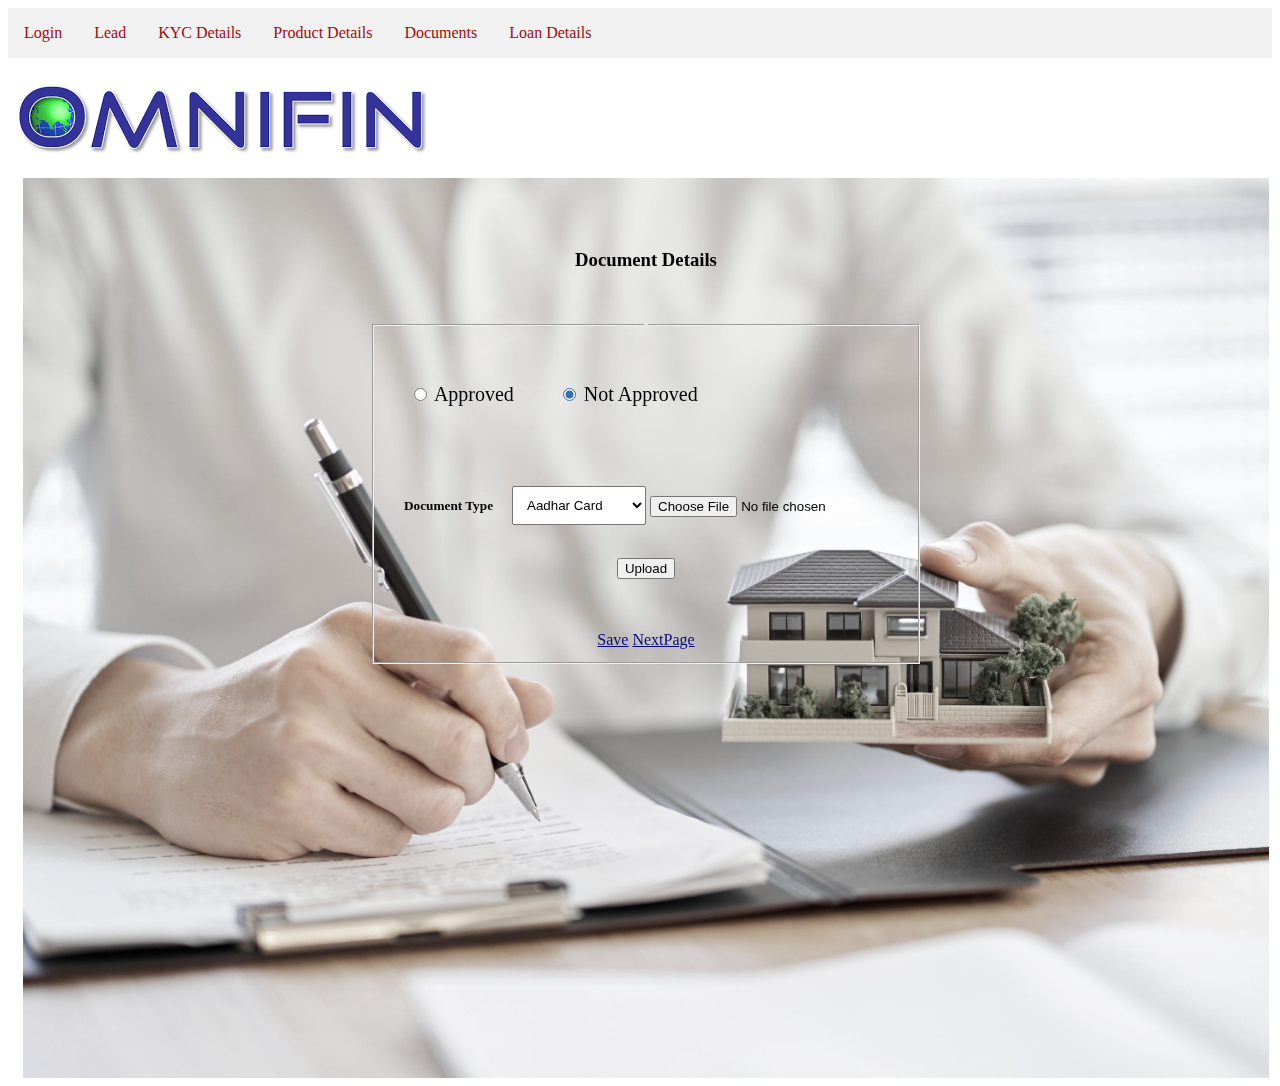
==== documentDetails.html @ 5654c768 "Add files via upload" ====
<!DOCTYPE html>
<html lang="en">
<head>
    <meta charset="UTF-8">
    <meta name="viewport" content="width=device-width, initial-scale=1.0">
    <title>Document</title>
 
    <link href="https://cdn.jsdelivr.net/npm/bootstrap@5.0.2/dist/css/bootstrap.min.css" rel="stylesheet" integrity="sha384-EVSTQN3/azprG1Anm3QDgpJLIm9Nao0Yz1ztcQTwFspd3yD65VohhpuuCOmLASjC" crossorigin="anonymous">

    <link rel="stylesheet" href="freshcss.css">
    <style>
        .img{
    background-image: url('images/documents2.jpg');
    opacity: 1;
    height:100vh;
    width: 95vw;
    text-align: center;
    background-repeat: no-repeat ;
    background-position: center;
    background-size: cover;
    filter: grayscale(50%);
    max-width: 100%;
      padding-right: 15px;
      padding-left: 15px;
      margin-right: auto;
      margin-left: auto;
      filter:brightness(65%);
      /* filter:blur(1400%); */
      filter:saturate(50%);
}
    </style>
</head>
<body>
  
  <nav class="navbar navbar-expand-lg navbar-white bg-green">
    <div class="container-fluid">
      
      <div class="collapse navbar-collapse" id="navbarNav">
        <ul class="navbar">
          <li>
            <a class="navbar-brand" href="index.html">Login</a>
         </li> 
            <li>
                <a class="navbar-brand" href="sellerDetails.html">Lead </a>
             </li> 
          <li >
            <a class="nav-link active" aria-current="page" href="kyc-details.html">KYC Details</a>
          </li>
          <li>
            <a class="nav-link" href="productDetails.html">Product Details</a>
          </li>
          <li >
            <a class="nav-link" href="documentDetails.html">Documents</a>
          </li>
          <li >
            <a class="nav-link " href="loanDetails.html" >Loan Details</a>
          </li>
        </ul>
      </div>
      
    </div>
    <div class="container-img">
      <img src="images/OmnifinLogo.png" class="img-fluid" alt="logo">
    </div>
  </nav>
   
  
  

    <div class="container">
    
        <div class="img"><br>
        <h3 class="text-center">Document Details</h3>
        <!-- <p>Fill The Documents Details</p> -->
        <div class="text-center">
          <fieldset style="display: inline-block;">
            <legend></legend>
            <table>
              <tr >              
                <td>
                    <div class="form-check md-1"style="font-size:20px;margin:20px;" >
                        <input class="form-check-input"type="radio" name="flexRadioDefault" id="flexRadioDefault1">
                        <label class="form-check-label"  for="flexRadioDefault1">
                         Approved
                        </label>
                      </div>
                </td>
                 <td>
                    <div class="form-check md-1" style="font-size:20px; margin:20px;">
                        <input class="form-check-input" type="radio" name="flexRadioDefault" id="flexRadioDefault2" checked>
                        <label class="form-check-label" for="flexRadioDefault2">
                        Not Approved
                        </label>
                      </div>
                 </td><br>
               
            </tr>
            </table><br>
            <table>   
                  <tr>      
                    <td> <h5 style="padding:15px;">Document Type</h5> </td>
                    <td>
                     <select id="documents" style="padding:10px;"> 
                       <option value="aadhar">Aadhar Card</option>
                       <option value="pan">PAN Card</option>
                       <option value="driving">Driving License</option>
                     </select>
                    </td>           
                    <td>
                  <form action="/upload" method="post" enctype="multipart/form-data" >
                    <input type="file" name="fileToUpload" id="fileInput">
                  </form>
                </td>

              </tr>               
            </table>
            <table>
              <tr>
                <tr>
                  <!-- <input type="submit"style="padding:8px; margin:10px;" value="Upload"> -->
                  <!-- <input type="file" id="fileInput"> -->
                  <button onclick="validateFile()">Upload</button>
                  
                </tr>
              </tr>
            </table><br><br>
           
<a href="#" class="btn btn-primary">Save</a>

<a href="loanDetails.html" class="btn btn-primary">NextPage</a>

          </fieldset>
          </div>
          </fieldset>
        </div>
    </div>
    </div>
      

        </fieldset>
      </div>   
    <script>
       function validateFile() {
        var fileInput = document.getElementById("fileInput");
        var file = fileInput.files[0]; // Get the selected file
      
        if (file) {
          var fileName = file.name;
          var fileExtension = fileName.split(".").pop().toLowerCase();
      
          // Check if the file extension is valid
          if (fileExtension === "pdf" || fileExtension === "xlsx" || fileExtension === "xls") {
            // Valid file extension, perform further actions or submit the form
            console.log("File is valid. Submitting...");
          } else {
            // Invalid file extension, display an error message or take appropriate action
            console.log("Invalid file. Please select a PDF or Excel file.");
          }
        } else {
          // No file selected, display an error message or take appropriate action
          console.log("No file selected. Please choose a file.");
        }
      }
      
    </script>
</body>
</html>
---- freshcss.css ----
.container{
  /* opacity:1;
    width: 80%;
      height: 600px;
      margin:20px;
      padding:20px; */
      /* border: 1px solid blue; */
      text-align: center;
      /* color:white; */
      max-width: 100%;
      padding-right: 15px;
      padding-left: 15px;
      margin-right: auto;
      margin-left: auto;
      position: relative;
      overflow: hidden;
}
/* .img-fluid{
  max-width: 100%;
  padding-right: 15px;
  padding-left: 15px;
  margin-right: auto;
  margin-left: auto;
} */
.form table{
    text-align: center;
    margin-left: 10px;
    margin-right: 10px;
}
/* .img{
    background-image: url('images/omnifin9.jpeg');
    opacity: 1;
    height:100vh;
    width: 95vw;
    text-align: center;
    background-repeat: no-repeat ;
    background-position: center;
    background-size: cover;
    filter: grayscale(50%);
} */
.img .text-center{
  opacity:5;
  margin:50px;
  filter: grayscale(1%);
  line-height: 1.5;
}
.container .img .text-center table tr td .form-floating{
  opacity:5;
}
.container .img .text-center table tr td .form-floating1{
  opacity:5;
  text-align:left;
}
.container .img .text-center table tr td .btn{
color:rgb(90, 83, 83);

}
.container .img .text-center table tr td .btn{
  opacity:5;
}

ul.navbar {
    list-style-type: none;
    margin: 0;
    padding: 0;
    overflow: hidden;
    background-color: #f1f1f1;
  }

  ul.navbar li {
    float: left;
  }

  ul.navbar li a {
    display: block;
    padding: 16px;
    text-decoration: none;
    color: #a00b0b;
  }

  /* Hover effect */
  ul.navbar li a:hover {
    background-color: #16973d;
  }
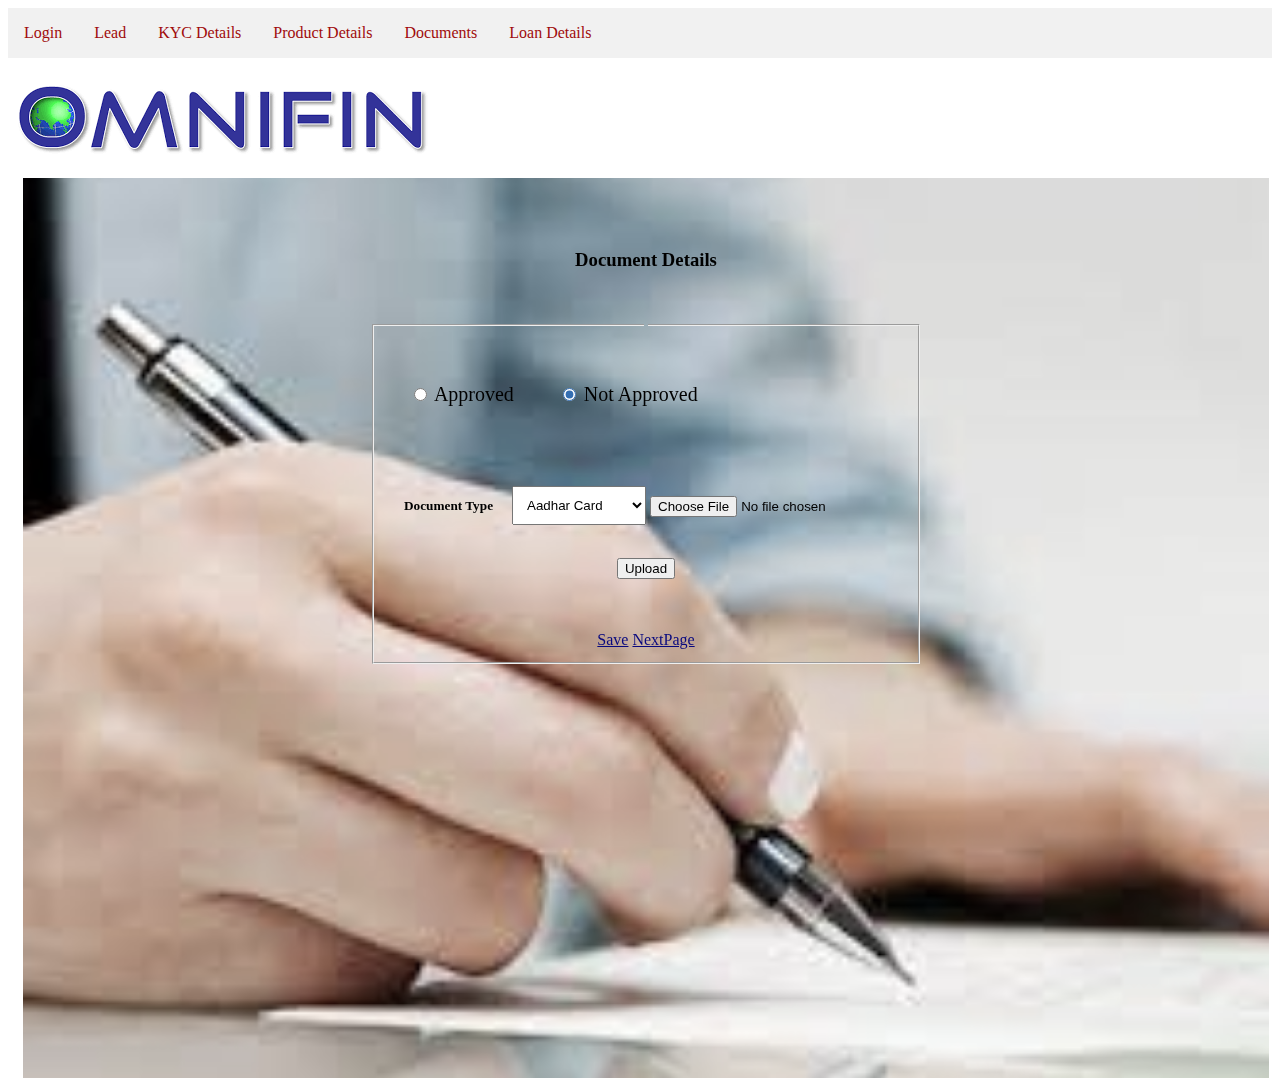
==== commit 63ea8509: "Update documentDetails.html" ====
--- a/documentDetails.html
+++ b/documentDetails.html
@@ -10,7 +10,7 @@
     <link rel="stylesheet" href="freshcss.css">
     <style>
         .img{
-    background-image: url('images/documents2.jpg');
+    background-image: url('images/documentDetails.jpeg');
     opacity: 1;
     height:100vh;
     width: 95vw;
